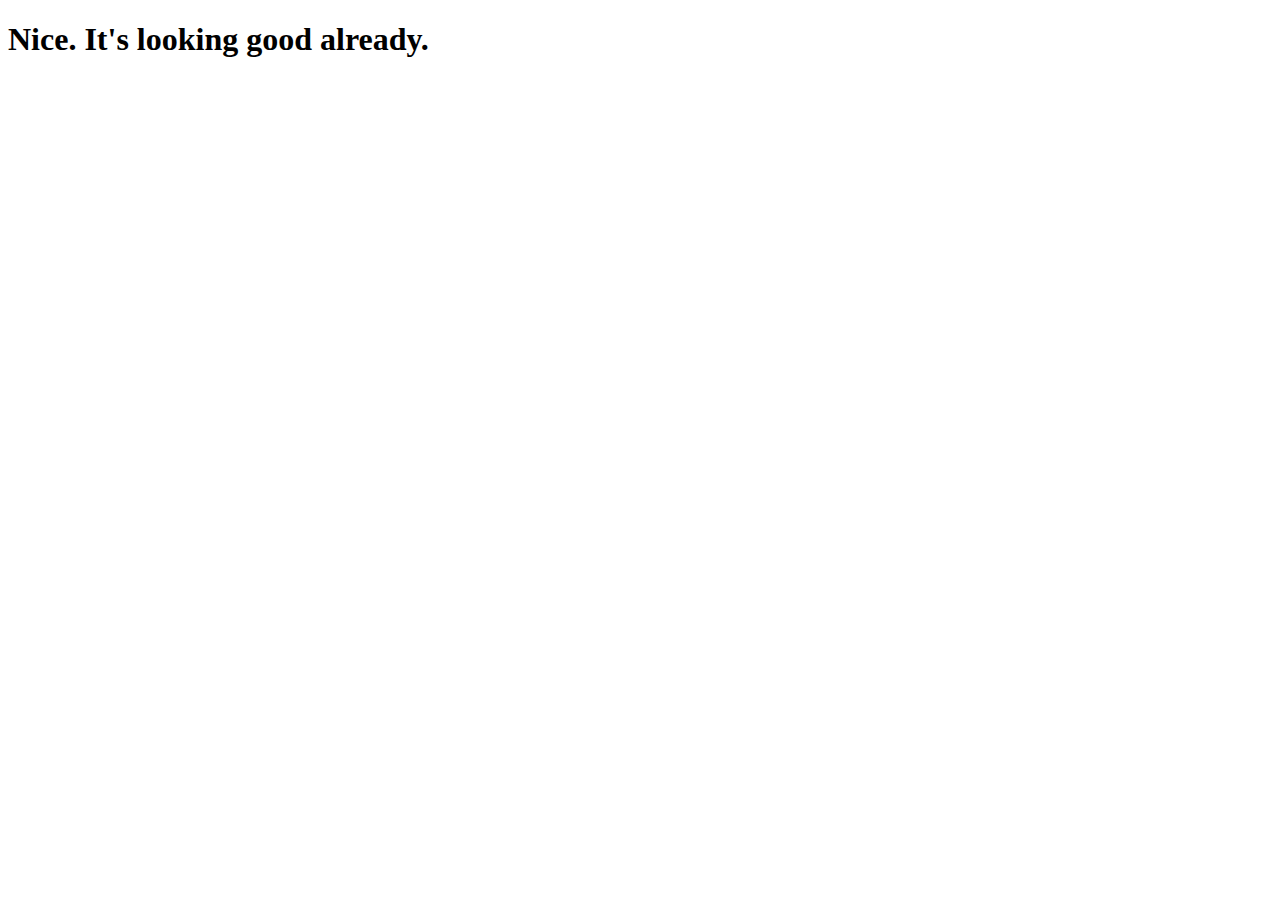
==== public/index.html @ 061ef9da "add on netlify" ====
<!DOCTYPE html>
<html lang="en">
  <head>
	<meta name="generator" content="Hugo 0.110.0">
    <meta charset="UTF-8" />
    <meta name="viewport" content="width=device-width, initial-scale=1.0" />
    <meta http-equiv="X-UA-Compatible" content="ie=edge" />
    <script src="https://identity.netlify.com/v1/netlify-identity-widget.js"></script>
    <title>Document</title>
  </head>
  <body>
    <h1>Nice. It's looking good already.</h1>
  </body>
</html>
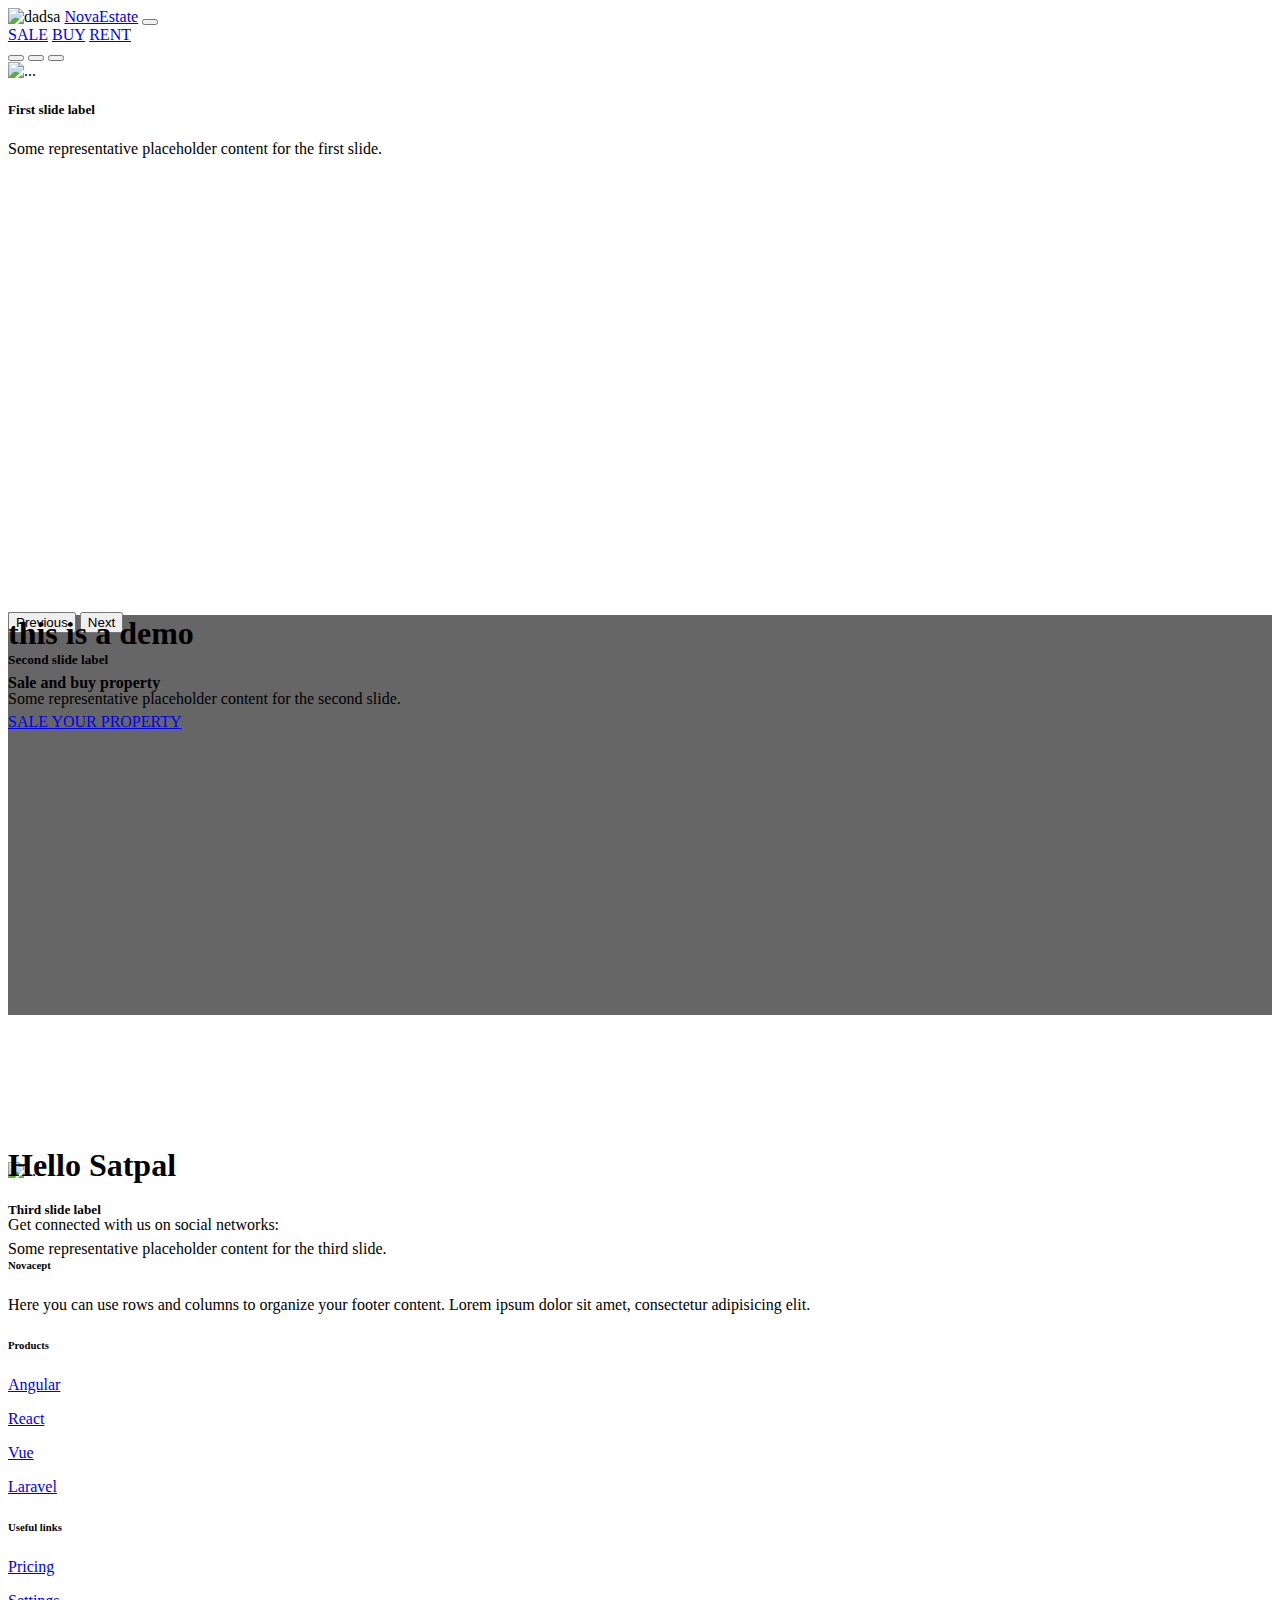
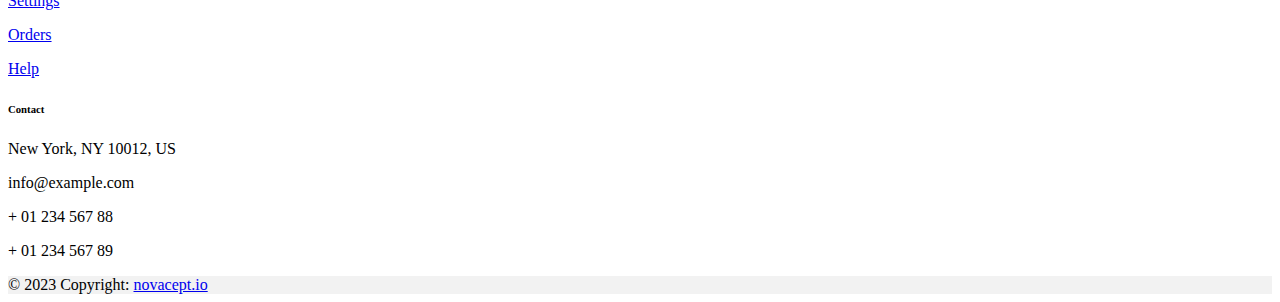
==== commit 98acb278: "new data entry" ====
--- a/public/index.html
+++ b/public/index.html
@@ -1,14 +1,221 @@
 <!DOCTYPE html>
-<html lang="en">
-  <head>
+<html lang="en"><head>
 	<meta name="generator" content="Hugo 0.110.0">
-    <meta charset="UTF-8" />
-    <meta name="viewport" content="width=device-width, initial-scale=1.0" />
-    <meta http-equiv="X-UA-Compatible" content="ie=edge" />
-    <script src="https://identity.netlify.com/v1/netlify-identity-widget.js"></script>
-    <title>Document</title>
-  </head>
-  <body>
-    <h1>Nice. It's looking good already.</h1>
-  </body>
+    <meta charset="UTF-8">
+    <meta http-equiv="X-UA-Compatible" content="IE=edge">
+    <meta name="viewport" content="width=device-width, initial-scale=1.0">
+    <link href="https://cdn.jsdelivr.net/npm/bootstrap@5.3.0-alpha1/dist/css/bootstrap.min.css" rel="stylesheet" integrity="sha384-GLhlTQ8iRABdZLl6O3oVMWSktQOp6b7In1Zl3/Jr59b6EGGoI1aFkw7cmDA6j6gD" crossorigin="anonymous">
+    <link rel="stylesheet" href="https://cdn.jsdelivr.net/npm/bootstrap-icons@1.10.3/font/bootstrap-icons.css">
+    <link rel="stylesheet" href="https://cdnjs.cloudflare.com/ajax/libs/font-awesome/6.2.1/css/all.min.css" integrity="sha512-MV7K8+y+gLIBoVD59lQIYicR65iaqukzvf/nwasF0nqhPay5w/9lJmVM2hMDcnK1OnMGCdVK+iQrJ7lzPJQd1w==" crossorigin="anonymous" referrerpolicy="no-referrer" />
+    <link rel="stylesheet" href="/css/style.css">
+    <title>Home</title>
+</head><body>
+   
+   
+   
+   
+    <nav class="navbar navbar-expand-lg sticky-top" data-bs-theme="dark">
+    <div class="container-fluid">
+        <img src=https://novacept.io/wp-content/uploads/2023/01/logo1-2.webp alt="dadsa"/>
+      <a class="navbar-brand" href="/">NovaEstate</a>
+      <button class="navbar-toggler" type="button" data-bs-toggle="collapse" data-bs-target="#navbarNavAltMarkup" aria-controls="navbarNavAltMarkup" aria-expanded="false" aria-label="Toggle navigation">
+        <span class="navbar-toggler-icon"></span>
+      </button>
+      <div class="collapse navbar-collapse" id="navbarNavAltMarkup">
+        <div class="navbar-nav">
+          <a class="nav-link active" href="/sale">SALE</a>
+          <a class="nav-link" href="#">BUY</a>
+          <a class="nav-link" href="#">RENT</a>
+        </div>
+        </div>
+      </div>
+    </div>
+</nav>
+        <div id="carouselExampleDark" class="carousel carousel-dark slide" style="height: 550px;">
+            <div class="carousel-indicators">
+            <button type="button" data-bs-target="#carouselExampleDark" data-bs-slide-to="0" class="active" aria-current="true" aria-label="Slide 1"></button>
+            <button type="button" data-bs-target="#carouselExampleDark" data-bs-slide-to="1" aria-label="Slide 2"></button>
+            <button type="button" data-bs-target="#carouselExampleDark" data-bs-slide-to="2" aria-label="Slide 3"></button>
+            </div>
+            <div class="carousel-inner" style="height: 550px;">
+            <div class="carousel-item active" data-bs-interval="100" style="height: 550px;">
+                <img src="/img/1.png" class="d-block w-100" alt="..." style="height: 550px;">
+                <div class="carousel-caption d-none d-md-block">
+                <h5>First slide label</h5>
+                <p>Some representative placeholder content for the first slide.</p>
+                </div>
+            </div>
+            <div class="carousel-item" data-bs-interval="200" style="height: 550px;">
+                <img src="/img/2.png" class="d-block w-100" alt="..." style="height: 550px;">
+                <div class="carousel-caption d-none d-md-block">
+                <h5>Second slide label</h5>
+                <p>Some representative placeholder content for the second slide.</p>
+                </div>
+            </div>
+            <div class="carousel-item" data-bs-interval="300" style="height: 550px;">
+                <img src="/img/3.png" class="d-block w-100" alt="..." style="height: 550px;">
+                <div class="carousel-caption d-none d-md-block">
+                <h5>Third slide label</h5>
+                <p>Some representative placeholder content for the third slide.</p>
+                </div>
+            </div>
+            </div>
+            <button class="carousel-control-prev" type="button" data-bs-target="#carouselExampleDark" data-bs-slide="prev">
+            <span class="carousel-control-prev-icon" aria-hidden="true"></span>
+            <span class="visually-hidden">Previous</span>
+            </button>
+            <button class="carousel-control-next" type="button" data-bs-target="#carouselExampleDark" data-bs-slide="next">
+            <span class="carousel-control-next-icon" aria-hidden="true"></span>
+            <span class="visually-hidden">Next</span>
+            </button>
+        </div>
+        
+        <div class="p-5 text-center bg-image rounded-3" style="
+        background-image: url('https://mdbcdn.b-cdn.net/img/new/slides/041.webp');
+        height: 500px;
+        ">
+        <div class="mask" style="background-color: rgba(0, 0, 0, 0.6); height: 400px;">
+        <div class="d-flex justify-content-center align-items-center h-100">
+        <div class="text-white">
+            <h1 class="mb-3">this is a demo</h1>
+            <h4 class="mb-3">Sale and buy property</h4>
+            <a class="btn btn-outline-light btn-lg" href="#!" role="button">SALE YOUR PROPERTY</a>
+        </div>
+        </div>
+        </div>
+        </div>
+        
+        <div>
+            <h1><p>Hello Satpal</p>
+</h1>
+        </div>
+    
+<footer class="text-center text-lg-start bg-light text-muted">
+    
+    <section class="d-flex justify-content-center justify-content-lg-between p-4 border-bottom">
+      
+      <div class="me-5 d-none d-lg-block">
+        <span>Get connected with us on social networks:</span>
+      </div>
+      
+  
+      
+      <div>
+        <a href="" class="me-4 text-reset">
+          <i class="fab fa-facebook-f"></i>
+        </a>
+        <a href="" class="me-4 text-reset">
+          <i class="fab fa-twitter"></i>
+        </a>
+        <a href="" class="me-4 text-reset">
+          <i class="fab fa-google"></i>
+        </a>
+        <a href="" class="me-4 text-reset">
+          <i class="fab fa-instagram"></i>
+        </a>
+        <a href="" class="me-4 text-reset">
+          <i class="fab fa-linkedin"></i>
+        </a>
+        <a href="" class="me-4 text-reset">
+          <i class="fab fa-github"></i>
+        </a>
+      </div>
+      
+    </section>
+    
+  
+    
+    <section class="">
+      <div class="container text-center text-md-start mt-5">
+        
+        <div class="row mt-3">
+          
+          <div class="col-md-3 col-lg-4 col-xl-3 mx-auto mb-4">
+            
+            <h6 class="text-uppercase fw-bold mb-4">
+              <i class="fas fa-gem me-3"></i>Novacept
+            </h6>
+            <p>
+              Here you can use rows and columns to organize your footer content. Lorem ipsum
+              dolor sit amet, consectetur adipisicing elit.
+            </p>
+          </div>
+          
+  
+          
+          <div class="col-md-2 col-lg-2 col-xl-2 mx-auto mb-4">
+            
+            <h6 class="text-uppercase fw-bold mb-4">
+              Products
+            </h6>
+            <p>
+              <a href="#!" class="text-reset">Angular</a>
+            </p>
+            <p>
+              <a href="#!" class="text-reset">React</a>
+            </p>
+            <p>
+              <a href="#!" class="text-reset">Vue</a>
+            </p>
+            <p>
+              <a href="#!" class="text-reset">Laravel</a>
+            </p>
+          </div>
+          
+  
+          
+          <div class="col-md-3 col-lg-2 col-xl-2 mx-auto mb-4">
+            
+            <h6 class="text-uppercase fw-bold mb-4">
+              Useful links
+            </h6>
+            <p>
+              <a href="#!" class="text-reset">Pricing</a>
+            </p>
+            <p>
+              <a href="#!" class="text-reset">Settings</a>
+            </p>
+            <p>
+              <a href="#!" class="text-reset">Orders</a>
+            </p>
+            <p>
+              <a href="#!" class="text-reset">Help</a>
+            </p>
+          </div>
+          
+  
+          
+          <div class="col-md-4 col-lg-3 col-xl-3 mx-auto mb-md-0 mb-4">
+            
+            <h6 class="text-uppercase fw-bold mb-4">Contact</h6>
+            <p><i class="fas fa-home me-3"></i> New York, NY 10012, US</p>
+            <p>
+              <i class="fas fa-envelope me-3"></i>
+              info@example.com
+            </p>
+            <p><i class="fas fa-phone me-3"></i> + 01 234 567 88</p>
+            <p><i class="fas fa-print me-3"></i> + 01 234 567 89</p>
+          </div>
+          
+        </div>
+        
+      </div>
+    </section>
+    
+  
+    
+    <div class="text-center p-4" style="background-color: rgba(0, 0, 0, 0.05);">
+      © 2023 Copyright:
+      <a class="text-reset fw-bold" href="https://novacept.io/">novacept.io</a>
+    </div>
+    
+  </footer>
+  
+
+   
+   
+   
+     
+   <script src="https://cdn.jsdelivr.net/npm/bootstrap@5.3.0-alpha1/dist/js/bootstrap.bundle.min.js" integrity="sha384-w76AqPfDkMBDXo30jS1Sgez6pr3x5MlQ1ZAGC+nuZB+EYdgRZgiwxhTBTkF7CXvN" crossorigin="anonymous"></script>
+</body>
 </html>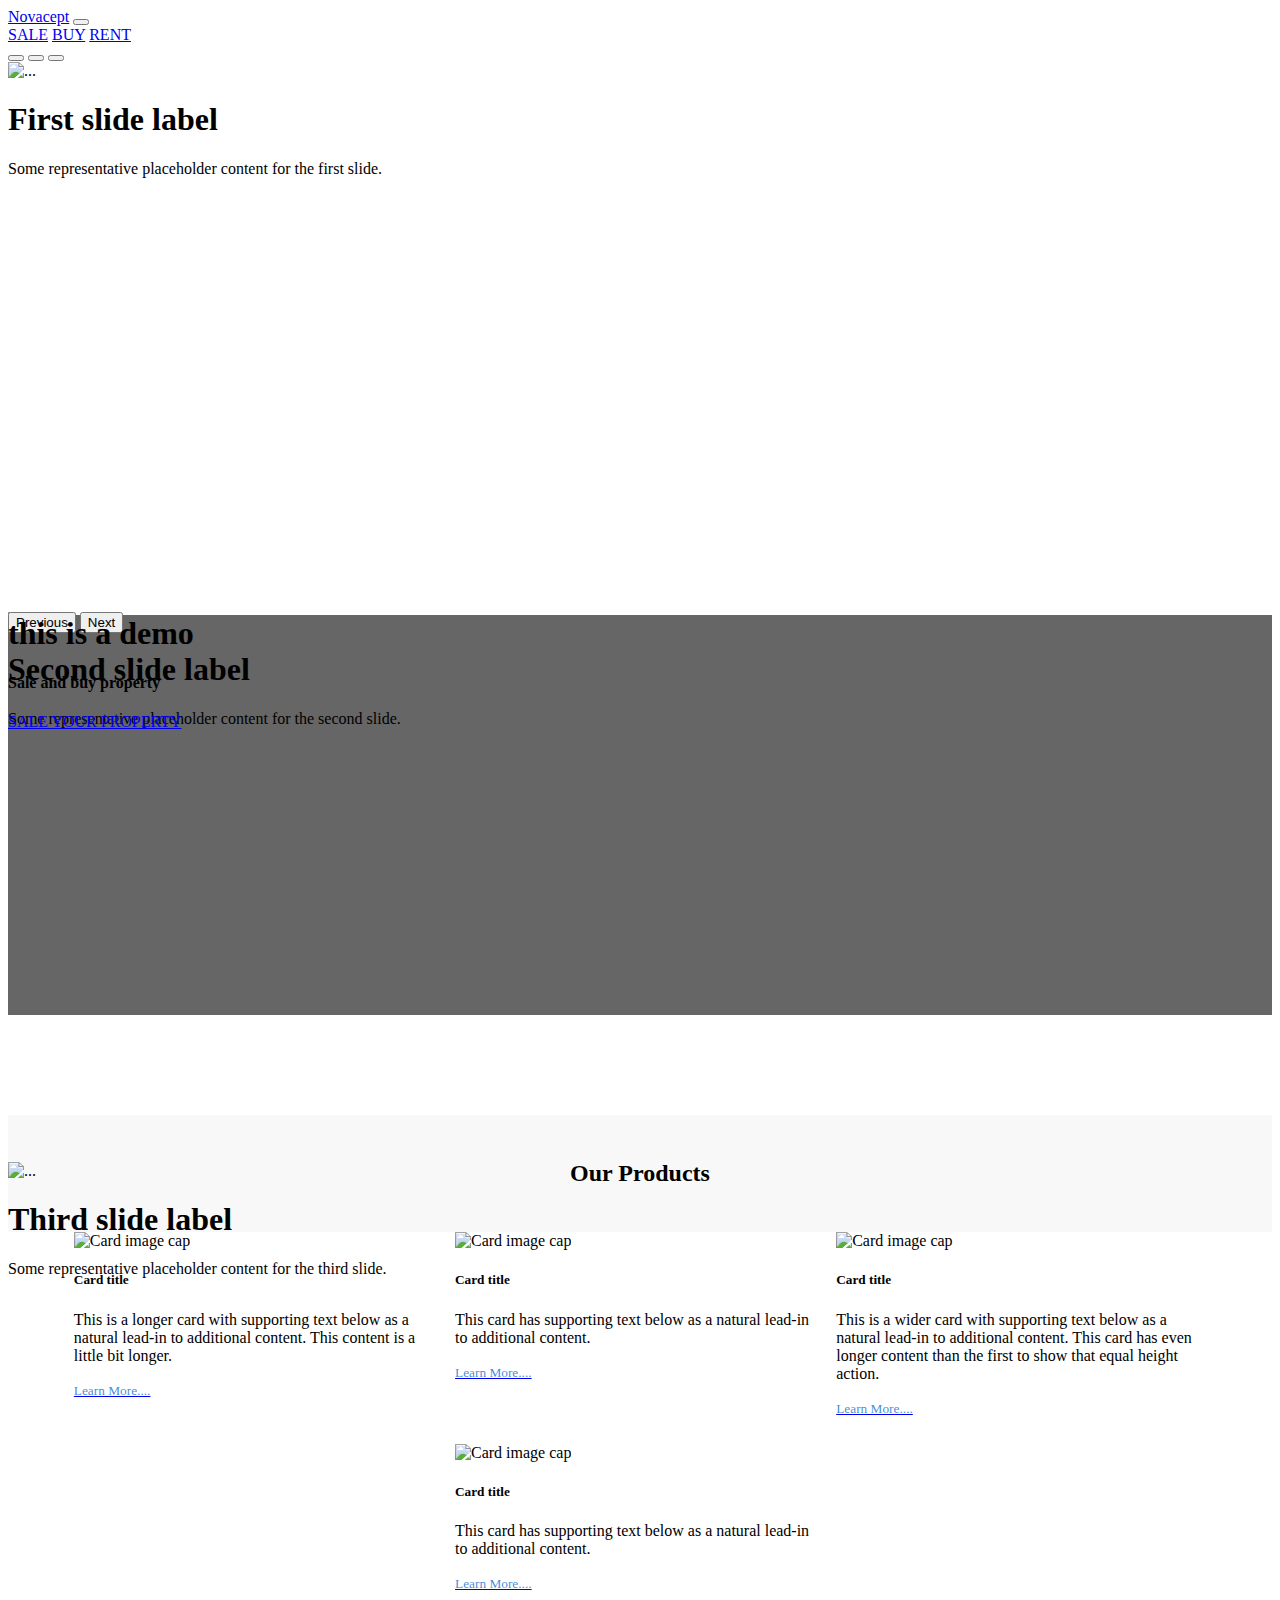
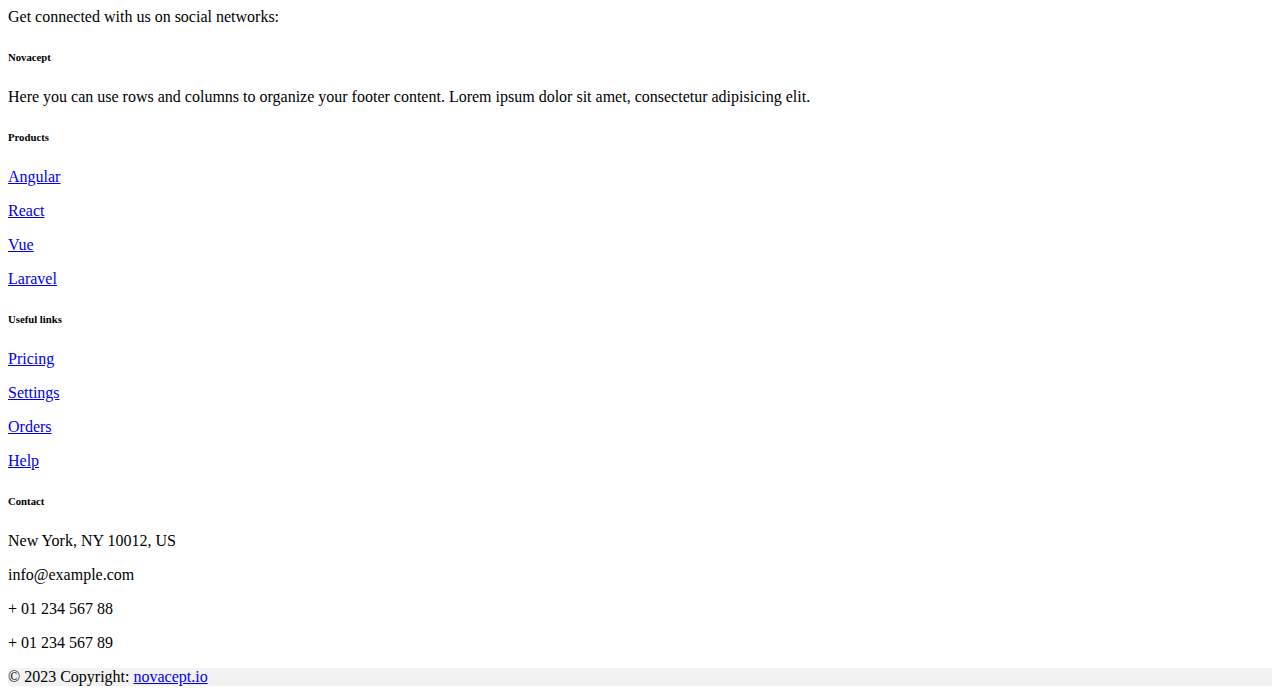
==== commit d1ee71a7: "zdxfcgvhbjnkm;l" ====
--- a/public/index.html
+++ b/public/index.html
@@ -10,14 +10,9 @@
     <link rel="stylesheet" href="/css/style.css">
     <title>Home</title>
 </head><body>
-   
-   
-   
-   
-    <nav class="navbar navbar-expand-lg sticky-top" data-bs-theme="dark">
+   <nav class="navbar navbar-expand-lg sticky-top" data-bs-theme="dark">
     <div class="container-fluid">
-        <img src=https://novacept.io/wp-content/uploads/2023/01/logo1-2.webp alt="dadsa"/>
-      <a class="navbar-brand" href="/">NovaEstate</a>
+      <a class="navbar-brand" href="/">Novacept</a>
       <button class="navbar-toggler" type="button" data-bs-toggle="collapse" data-bs-target="#navbarNavAltMarkup" aria-controls="navbarNavAltMarkup" aria-expanded="false" aria-label="Toggle navigation">
         <span class="navbar-toggler-icon"></span>
       </button>
@@ -31,65 +26,108 @@
       </div>
     </div>
 </nav>
-        <div id="carouselExampleDark" class="carousel carousel-dark slide" style="height: 550px;">
-            <div class="carousel-indicators">
-            <button type="button" data-bs-target="#carouselExampleDark" data-bs-slide-to="0" class="active" aria-current="true" aria-label="Slide 1"></button>
-            <button type="button" data-bs-target="#carouselExampleDark" data-bs-slide-to="1" aria-label="Slide 2"></button>
-            <button type="button" data-bs-target="#carouselExampleDark" data-bs-slide-to="2" aria-label="Slide 3"></button>
-            </div>
-            <div class="carousel-inner" style="height: 550px;">
-            <div class="carousel-item active" data-bs-interval="100" style="height: 550px;">
-                <img src="/img/1.png" class="d-block w-100" alt="..." style="height: 550px;">
-                <div class="carousel-caption d-none d-md-block">
-                <h5>First slide label</h5>
+   
+
+    <div id="carouselExampleDark" class="carousel carousel-dark slide" style="height: 550px;">
+    <div class="carousel-indicators">
+        <button type="button" data-bs-target="#carouselExampleDark" data-bs-slide-to="0" class="active"
+            aria-current="true" aria-label="Slide 1"></button>
+        <button type="button" data-bs-target="#carouselExampleDark" data-bs-slide-to="1" aria-label="Slide 2"></button>
+        <button type="button" data-bs-target="#carouselExampleDark" data-bs-slide-to="2" aria-label="Slide 3"></button>
+    </div>
+    <div class="carousel-inner" style="height: 550px;">
+        <div class="carousel-item active" data-bs-interval="100" style="height: 550px;">
+            <img src="/img/1.png" class="d-block w-100" alt="..." style="height: 550px;">
+            <div class="carousel-caption d-none d-md-block">  
+                <h1>First slide label</h1>
                 <p>Some representative placeholder content for the first slide.</p>
-                </div>
-            </div>
-            <div class="carousel-item" data-bs-interval="200" style="height: 550px;">
-                <img src="/img/2.png" class="d-block w-100" alt="..." style="height: 550px;">
-                <div class="carousel-caption d-none d-md-block">
-                <h5>Second slide label</h5>
+            </div>
+        </div>
+        <div class="carousel-item" data-bs-interval="200" style="height: 550px;">
+            <img src="/img/2.png" class="d-block w-100" alt="..." style="height: 550px;">
+            <div class="carousel-caption d-none d-md-block">
+                <h1>Second slide label</h1>
                 <p>Some representative placeholder content for the second slide.</p>
-                </div>
-            </div>
-            <div class="carousel-item" data-bs-interval="300" style="height: 550px;">
-                <img src="/img/3.png" class="d-block w-100" alt="..." style="height: 550px;">
-                <div class="carousel-caption d-none d-md-block">
-                <h5>Third slide label</h5>
+            </div>
+        </div>
+        <div class="carousel-item" data-bs-interval="300" style="height: 550px;">
+            <img src="/img/3.png" class="d-block w-100" alt="..." style="height: 550px;">
+            <div class="carousel-caption d-none d-md-block">
+                <h1>Third slide label</h1>
                 <p>Some representative placeholder content for the third slide.</p>
-                </div>
-            </div>
-            </div>
-            <button class="carousel-control-prev" type="button" data-bs-target="#carouselExampleDark" data-bs-slide="prev">
-            <span class="carousel-control-prev-icon" aria-hidden="true"></span>
-            <span class="visually-hidden">Previous</span>
-            </button>
-            <button class="carousel-control-next" type="button" data-bs-target="#carouselExampleDark" data-bs-slide="next">
-            <span class="carousel-control-next-icon" aria-hidden="true"></span>
-            <span class="visually-hidden">Next</span>
-            </button>
-        </div>
-        
-        <div class="p-5 text-center bg-image rounded-3" style="
-        background-image: url('https://mdbcdn.b-cdn.net/img/new/slides/041.webp');
+            </div>
+        </div>
+    </div>
+    <button class="carousel-control-prev" type="button" data-bs-target="#carouselExampleDark" data-bs-slide="prev">
+        <span class="carousel-control-prev-icon" aria-hidden="true"></span>
+        <span class="visually-hidden">Previous</span>
+    </button>
+    <button class="carousel-control-next" type="button" data-bs-target="#carouselExampleDark" data-bs-slide="next">
+        <span class="carousel-control-next-icon" aria-hidden="true"></span>
+        <span class="visually-hidden">Next</span>
+    </button>
+</div>
+
+
+    
+
+<div class="p-5 text-center bg-image rounded-3" style="
+        background-image: url('/img/1.png');
         height: 500px;
+        background-size: 100% 100%;
         ">
-        <div class="mask" style="background-color: rgba(0, 0, 0, 0.6); height: 400px;">
+    <div class="mask" style="background-color: rgba(0, 0, 0, 0.6); height: 400px;">
         <div class="d-flex justify-content-center align-items-center h-100">
-        <div class="text-white">
-            <h1 class="mb-3">this is a demo</h1>
-            <h4 class="mb-3">Sale and buy property</h4>
-            <a class="btn btn-outline-light btn-lg" href="#!" role="button">SALE YOUR PROPERTY</a>
-        </div>
-        </div>
-        </div>
-        </div>
-        
-        <div>
-            <h1><p>Hello Satpal</p>
-</h1>
-        </div>
-    
+            <div class="text-white">
+                <h1 class="mb-3">this is a demo</h1>
+                <h4 class="mb-3">Sale and buy property</h4>
+                <a class="btn btn-outline-light btn-lg" href="#!" role="button">SALE YOUR PROPERTY</a>
+            </div>
+        </div>
+    </div>
+</div>
+
+    <div style="padding: 25px; background-color: #d8d8d82b;">
+        <h2 style="text-align: center;">Our Products</h2>
+    </div>
+    <div class="card-deck" style="display: flex; flex-wrap: wrap; justify-content: center; gap: 0.7rem;">
+    <div class="card" style="width: 370px;">
+      <img class="card-img-top" src="/img/1.png" alt="Card image cap">
+      <div class="card-body">
+        <h5 class="card-title">Card title</h5>
+        <p class="card-text">This is a longer card with supporting text below as a natural lead-in to additional content. This content is a little bit longer.</p>
+        <a href="#"><p class="card-text"><small class="text-muted" style="color: rgb(0 102 204 / 75%)!important;">Learn More....</small></p></a> 
+      </div>
+    </div>
+    <div class="card" style="width: 370px;">
+      <img class="card-img-top" src="/img/1.png" alt="Card image cap">
+      <div class="card-body">
+        <h5 class="card-title">Card title</h5>
+        <p class="card-text">This card has supporting text below as a natural lead-in to additional content.</p>
+        <a href="#"><p class="card-text"><small class="text-muted" style="color: rgb(0 102 204 / 75%)!important;">Learn More....</small></p></a> 
+      </div>
+    </div>
+    <div class="card" style="width: 370px;">
+      <img class="card-img-top" src="/img/1.png" alt="Card image cap">
+      <div class="card-body">
+        <h5 class="card-title">Card title</h5>
+        <p class="card-text">This is a wider card with supporting text below as a natural lead-in to additional content. This card has even longer content than the first to show that equal height action.</p>
+        <a href="#"><p class="card-text"><small class="text-muted" style="color: rgb(0 102 204 / 75%)!important;">Learn More....</small></p></a> 
+      </div>
+    </div>
+    <div class="card" style="width: 370px;">
+        <img class="card-img-top" src="/img/1.png" alt="Card image cap">
+        <div class="card-body">
+            <h5 class="card-title">Card title</h5>
+            <p class="card-text">This card has supporting text below as a natural lead-in to additional content.</p>
+            <a href="#"><p class="card-text"><small class="text-muted" style="color: rgb(0 102 204 / 75%)!important;">Learn More....</small></p></a> 
+        </div>
+    </div>
+  </div>
+
+
+   
+   
 <footer class="text-center text-lg-start bg-light text-muted">
     
     <section class="d-flex justify-content-center justify-content-lg-between p-4 border-bottom">
@@ -210,12 +248,7 @@
     </div>
     
   </footer>
-  
-
-   
-   
-   
-     
+    
    <script src="https://cdn.jsdelivr.net/npm/bootstrap@5.3.0-alpha1/dist/js/bootstrap.bundle.min.js" integrity="sha384-w76AqPfDkMBDXo30jS1Sgez6pr3x5MlQ1ZAGC+nuZB+EYdgRZgiwxhTBTkF7CXvN" crossorigin="anonymous"></script>
 </body>
 </html>